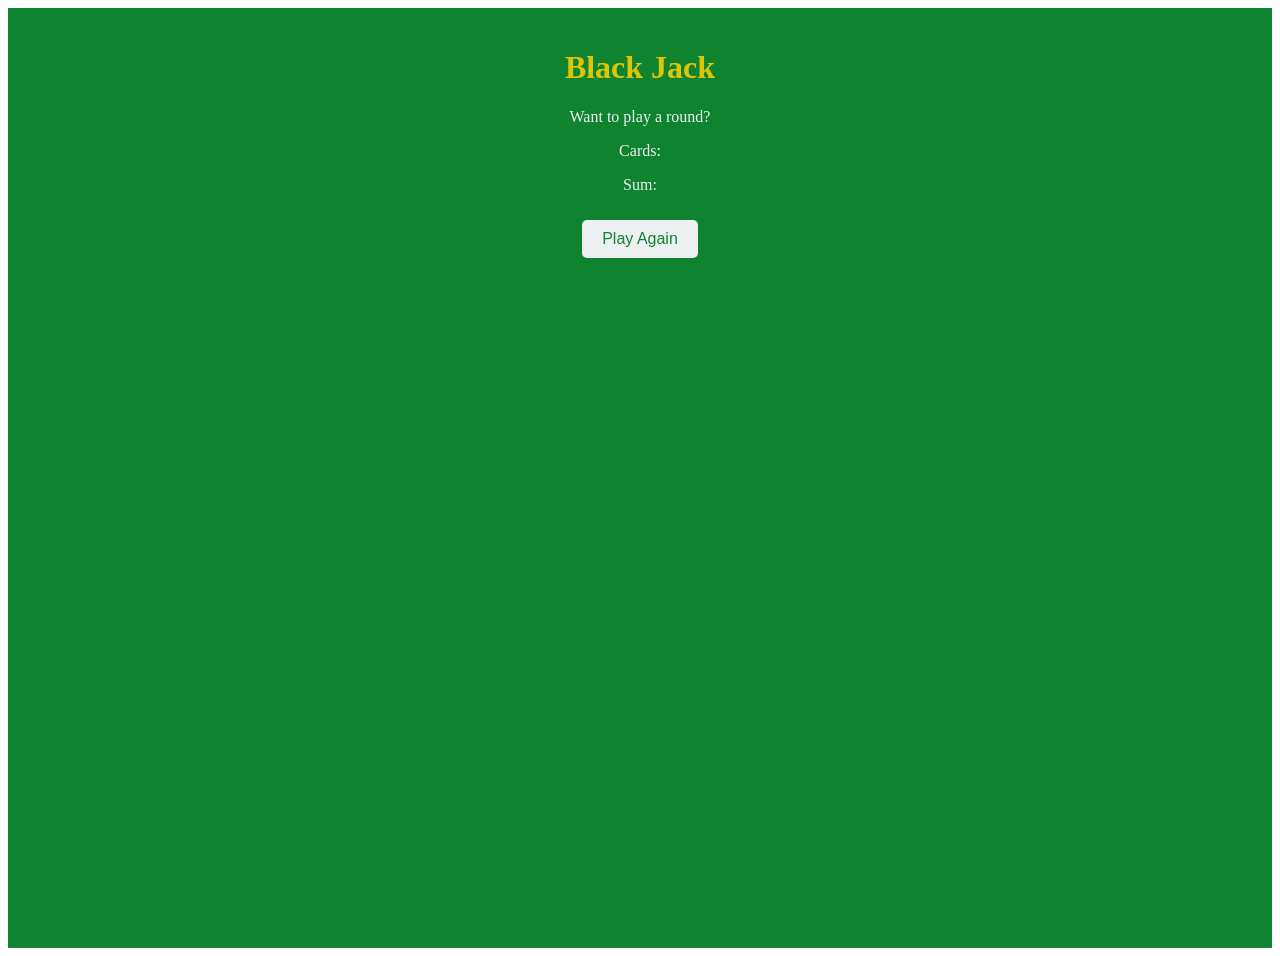
==== blackJack/index.html @ 3cebe978 "blackJAck game" ====
<!DOCTYPE html>
<html lang="en">
<head>
    <meta charset="UTF-8">
    <meta name="viewport" content="width=device-width, initial-scale=1.0">
    <title>BlackJack</title>
    <link rel="stylesheet" href="styles.css">
</head>
<body>
    <main>
    <h1>Black Jack</h1>
    <p id = "message">Want to play a round?</p>
    <p id = "cards">Cards: </p>
    <p id = "sum">Sum: </p>

    <button onclick="play()">Play Again</button>
    </main>


    <script src="script.js"></script>
</body>
</html>
---- blackJack/styles.css ----
main {
    background-color: #0f8330;
    color: #ecf0f1;
    text-align: center;
    padding: 20px;
    height: 100vh;
}

h1 {
    color: rgb(222, 197, 7);

}

button {
    background-color: #ecf0f1;
    color: #0f8330;
    border: none;
    padding: 10px 20px;
    margin: 10px;
    font-size: 16px;
    cursor: pointer;
    border-radius: 5px;
}
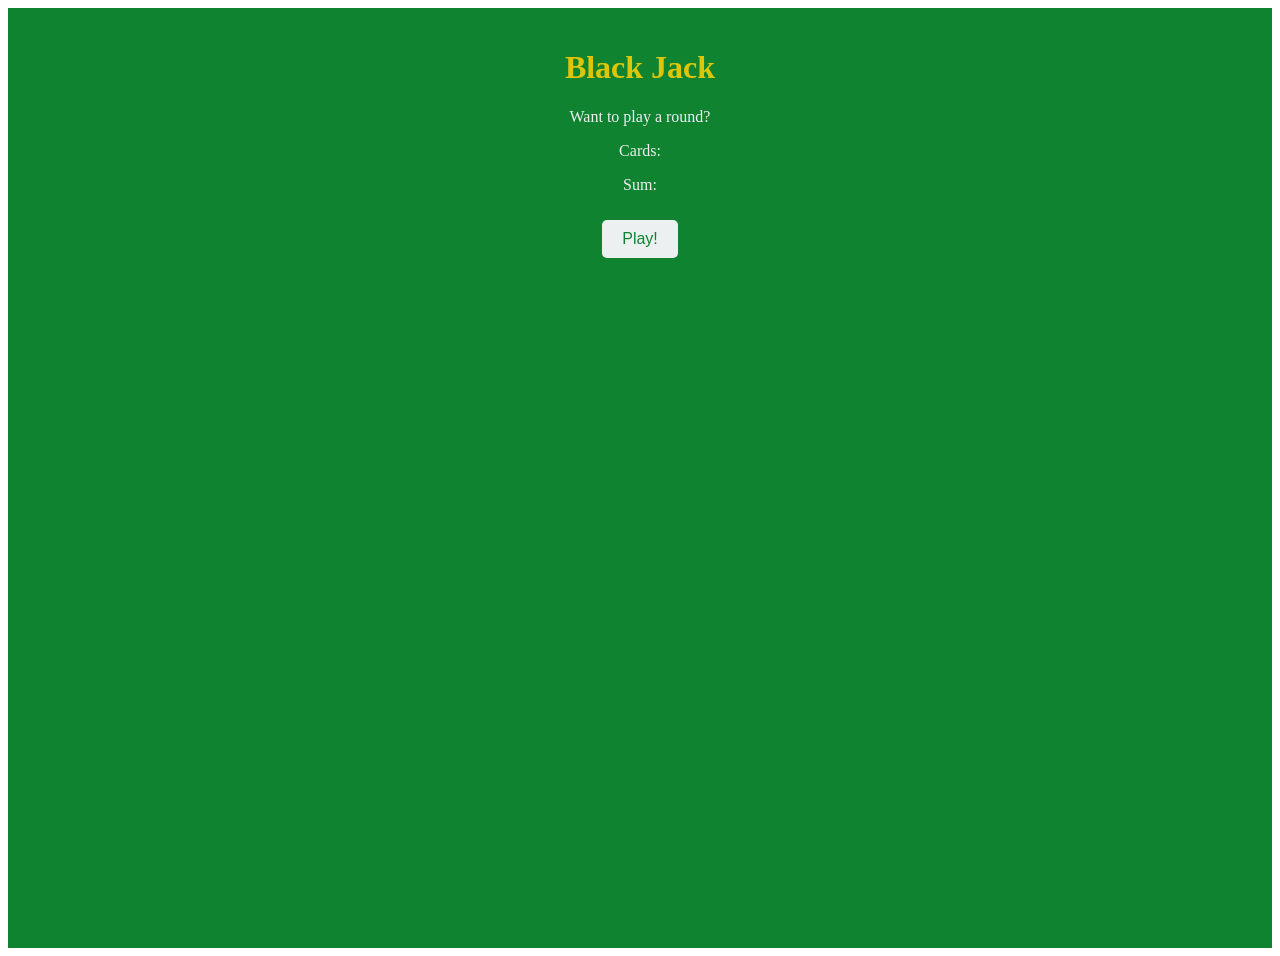
==== commit a0bbc54f: "game improvment" ====
--- a/blackJack/index.html
+++ b/blackJack/index.html
@@ -13,7 +13,7 @@
     <p id = "cards">Cards: </p>
     <p id = "sum">Sum: </p>
 
-    <button onclick="play()">Play Again</button>
+    <button id="button" onclick="play()">Play!</button>
     </main>
 
 
